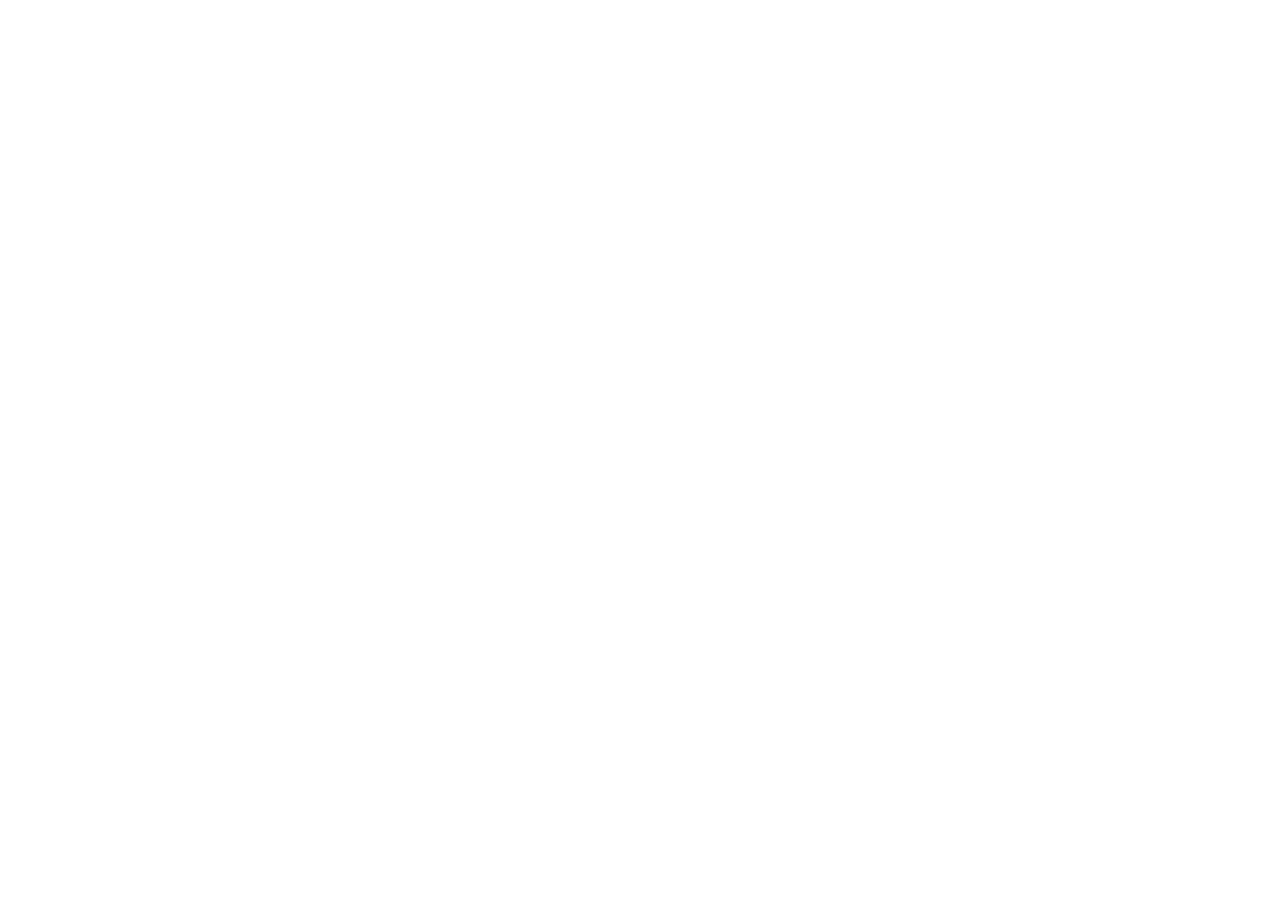
==== spaghetti-carbonara.html @ ae5aed85 "one recipe done" ====
<!DOCTYPE html>
<html lang="en">
<head>
  <meta charset="UTF-8">
  <meta name="viewport" content="width=device-width, initial-scale=1.0">
  <title>Document</title>
  <link rel="stylesheet" href="https://fonts.googleapis.com/css2?family=Sora">
  <style>
    body {
      font-family: 'Sora', serif;
    }
  </style>
</head>
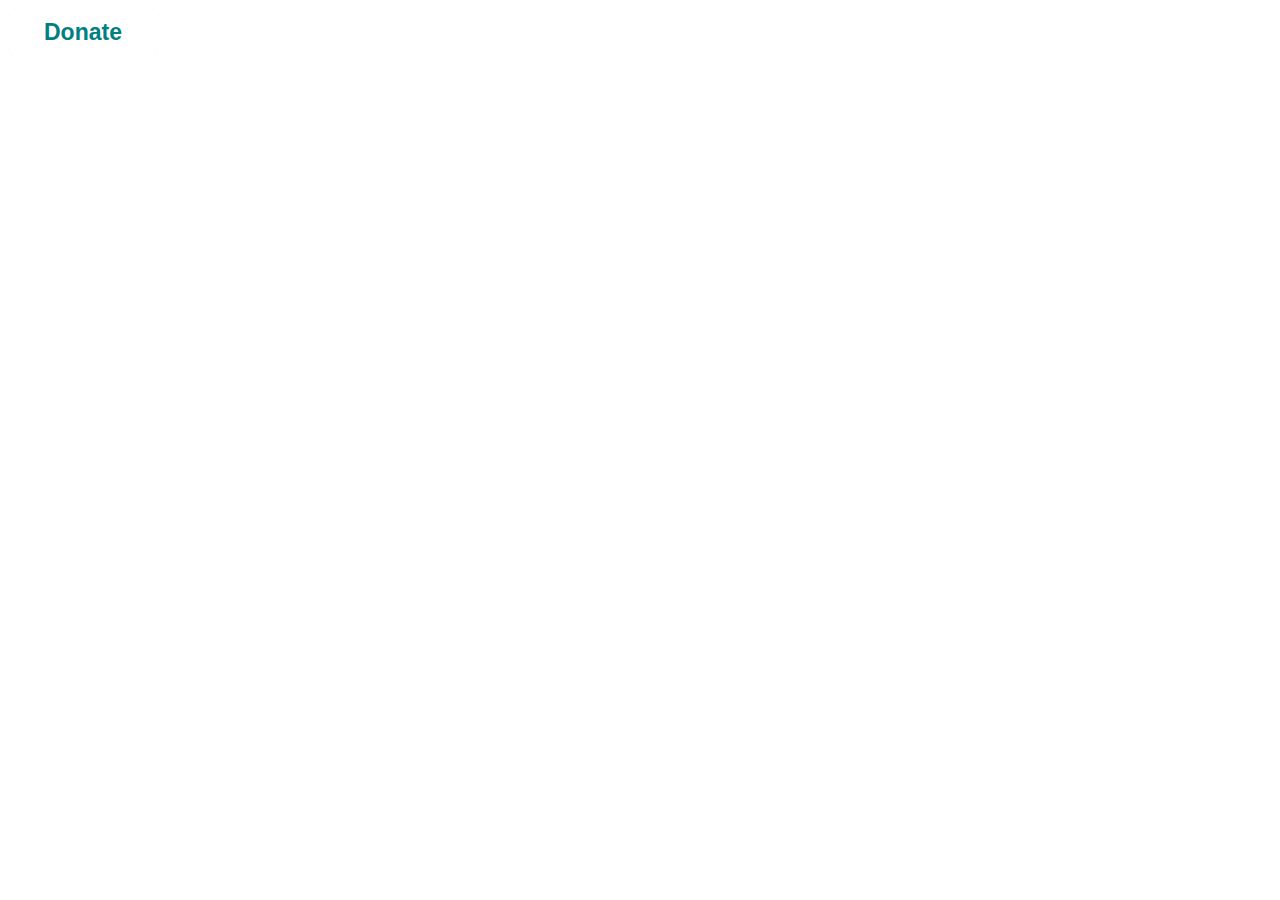
==== commit 4be49ad1: "even more recipes" ====
--- a/spaghetti-carbonara.html
+++ b/spaghetti-carbonara.html
@@ -5,9 +5,15 @@
   <meta name="viewport" content="width=device-width, initial-scale=1.0">
   <title>Document</title>
   <link rel="stylesheet" href="https://fonts.googleapis.com/css2?family=Sora">
+  <link rel="stylesheet" href="styless.css">
   <style>
     body {
       font-family: 'Sora', serif;
     }
   </style>
+</head>
+<head>
+    <button class="button type1"> butt
+
+    </button>
 </head>--- a/styless.css
+++ b/styless.css
@@ -0,0 +1,53 @@
+.button {
+    height: 50px;
+    width: 150px ;
+    border: none;
+    border-radius: 10px;
+    cursor: pointer;
+    position: relative;
+    overflow: hidden;
+    transition: all 0.5s ease-in-out;
+}
+.button:hover {
+    box-shadow: .5px 0.5px 150px #252525;
+}
+.type1::after {
+    content: "Thanks";
+    height: 50px;
+    width: 150px;
+    background-color: #008080;
+    color: #fff;
+    position: absolute;
+    top: 0%;
+    left: 0%;
+    transform: translateY(50px);
+    font-size: 1.2rem;
+    font-weight: 600;
+    display: flex;
+    align-items: center;
+    justify-content: center;
+    transition: all 0.5s ease-in-out;
+}
+.type1::before {
+    content: "Donate";
+    height: 50px;
+    width: 150px;
+    background-color: #fff;
+    color: #008080;
+    position: absolute;
+    top: 0%;
+    left: 0%;
+    transform: translateY(0px) scale(1.2);
+    font-size: 1.2rem;
+    font-weight: 600;
+    display: flex;
+    align-items: center;
+    justify-content: center;
+    transition: all 0.5s ease-in-out;
+}
+.type1:hover::after {
+    transform: translateY(0) scale(1.2);
+}
+.type1:hover::before {
+    transform: translateY(-50px) scale(0) rotate(120deg);
+}